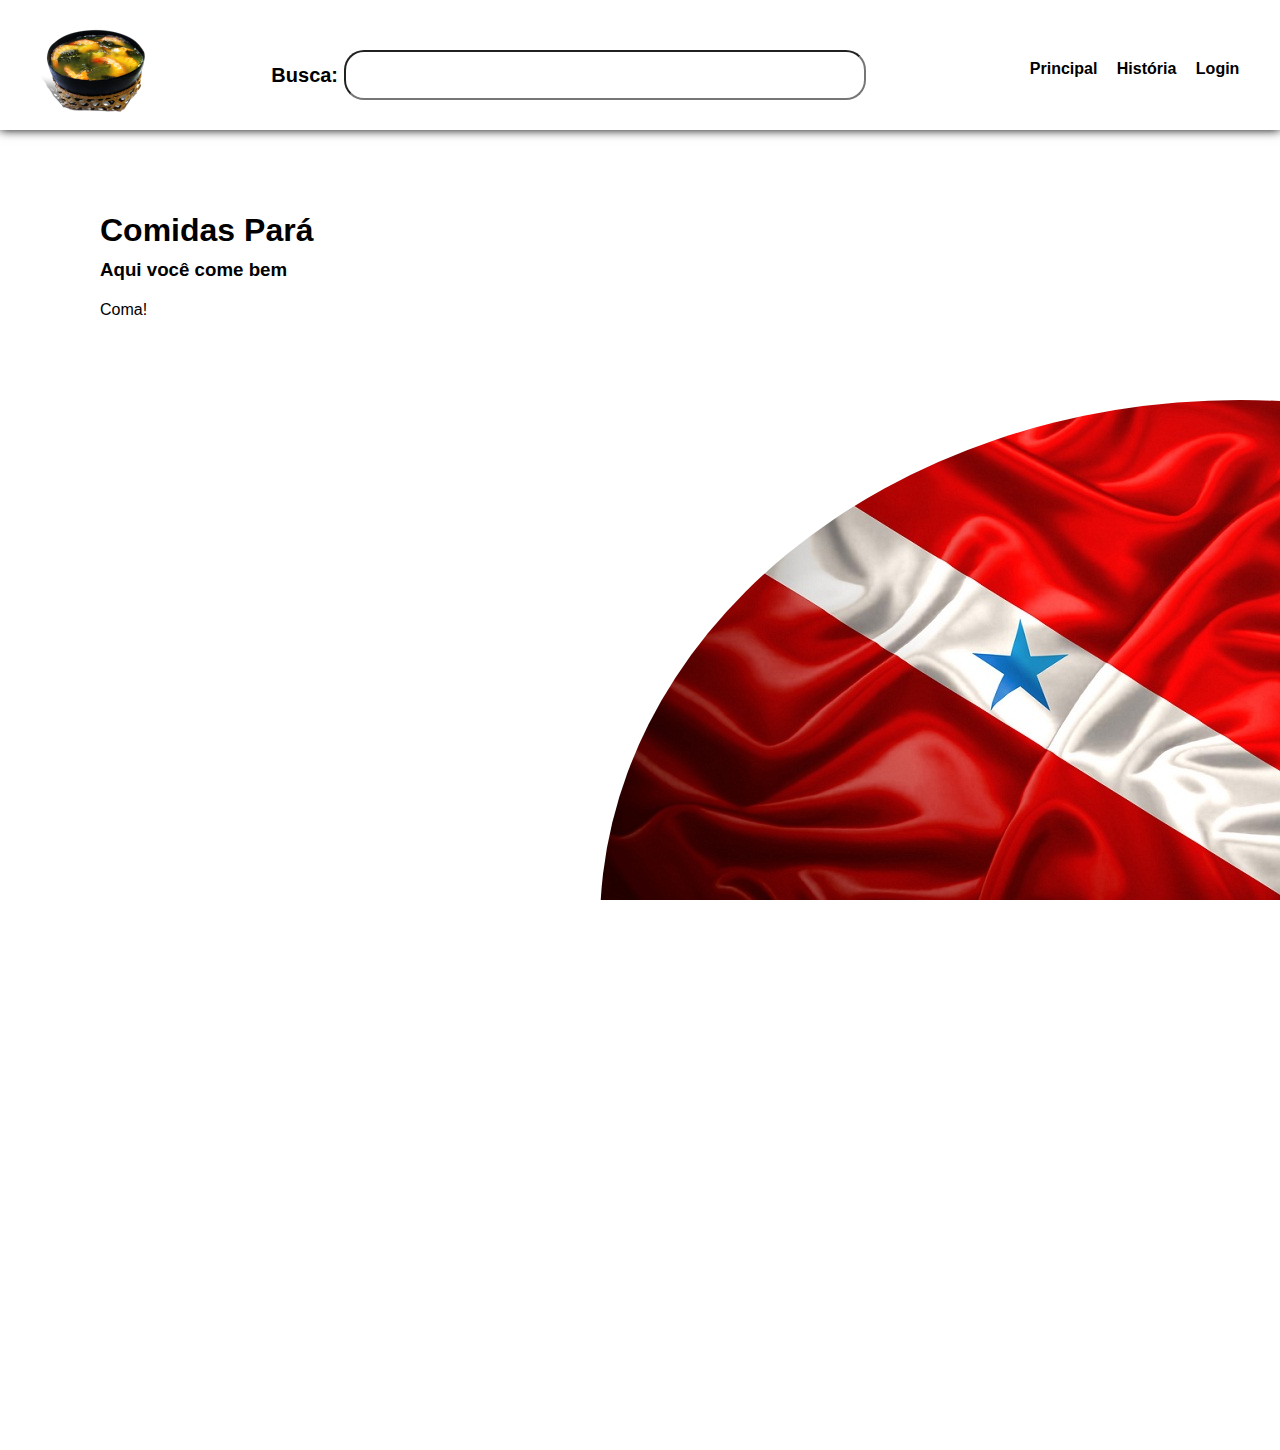
==== projeto PI/index.html @ 09a27814 "Página de apresentação" ====
<!DOCTYPE html>
<html lang="pt-br">
<head>
    <meta charset="UTF-8">
    <meta http-equiv="X-UA-Compatible" content="IE=edge">
    <meta name="viewport" content="width=device-width, initial-scale=1.0, maximun-scale=1.0">
    <title>Comidas Pará</title>
    <link rel="stylesheet" href="style.css">
</head>
<body>
    <header><!--Cabeçario-->
        <div class="central"><!--Centralizando os itens do cabeçario-->
            <div class="logo"><img src="tacaca-130.png" alt=""></div>
            <div class="busca">
                <p>Busca: <input class="inp" type="text"></p>
            </div>
            <div class="menu">
                <a href="#">Principal</a>
                <a href="#">História</a>
                <a href="#">Login</a>
                
            </div>
        </div>
    </header>
    <section class="sobre">
        <div class="extras">
        </div>
        <div class="apresentacao">
            <div class="titulo"><h1>Comidas Pará</h1></div>
            <div class="sub"><h3>Aqui você come bem</h3></div>
            <div class="texto">Coma!</div>
        </div>
    </section>
    
</body>
</html>
---- projeto PI/style.css ----
*{
    margin: 0;
    padding: 0;
    box-sizing: border-box;
    font-family: Verdana, Geneva, Tahoma, sans-serif;
}

html,body{
    height: 100%;
    overflow-y: hidden;
    overflow-x: hidden;
}

header{
    height: 130px; 
    padding: 20px 0;
    box-shadow: 0px 0px 10px black;
}

.central{
    display: flex;
    flex-wrap: wrap;
    max-width: 1280px;
    margin: 0 auto;
    padding: 0 2%;
}

.logo{
    width: 20%;
    
}

.busca{
    
    width: 50%;
    padding-top: 30px;
    font: bold 15pt Verdana;
}

.inp{
    width: 85%;
    height: 50px;
    border-radius: 20px;
    font: normal 15pt Verdana;
}

.menu{
    
    padding-top: 40px;
    width: 30%;
    text-align: right;
    
}

.menu a{
    color: black;
    text-decoration: none;
    font-weight: bold;
    margin-right: 15px;
}

section.sobre{
    position: relative;
    
    height: calc(100% - 130px);

}

.extras{
    position: absolute;
    bottom: -550px;
    right: -600px;
    width: 1280px;
    height: 1050px;
    border-radius: 50%;
    background: url("bandeira.jpg");
}

.apresentacao{
    position: absolute;
    margin: 80px 0 0 100px;
    line-height: 30pt;
    
}
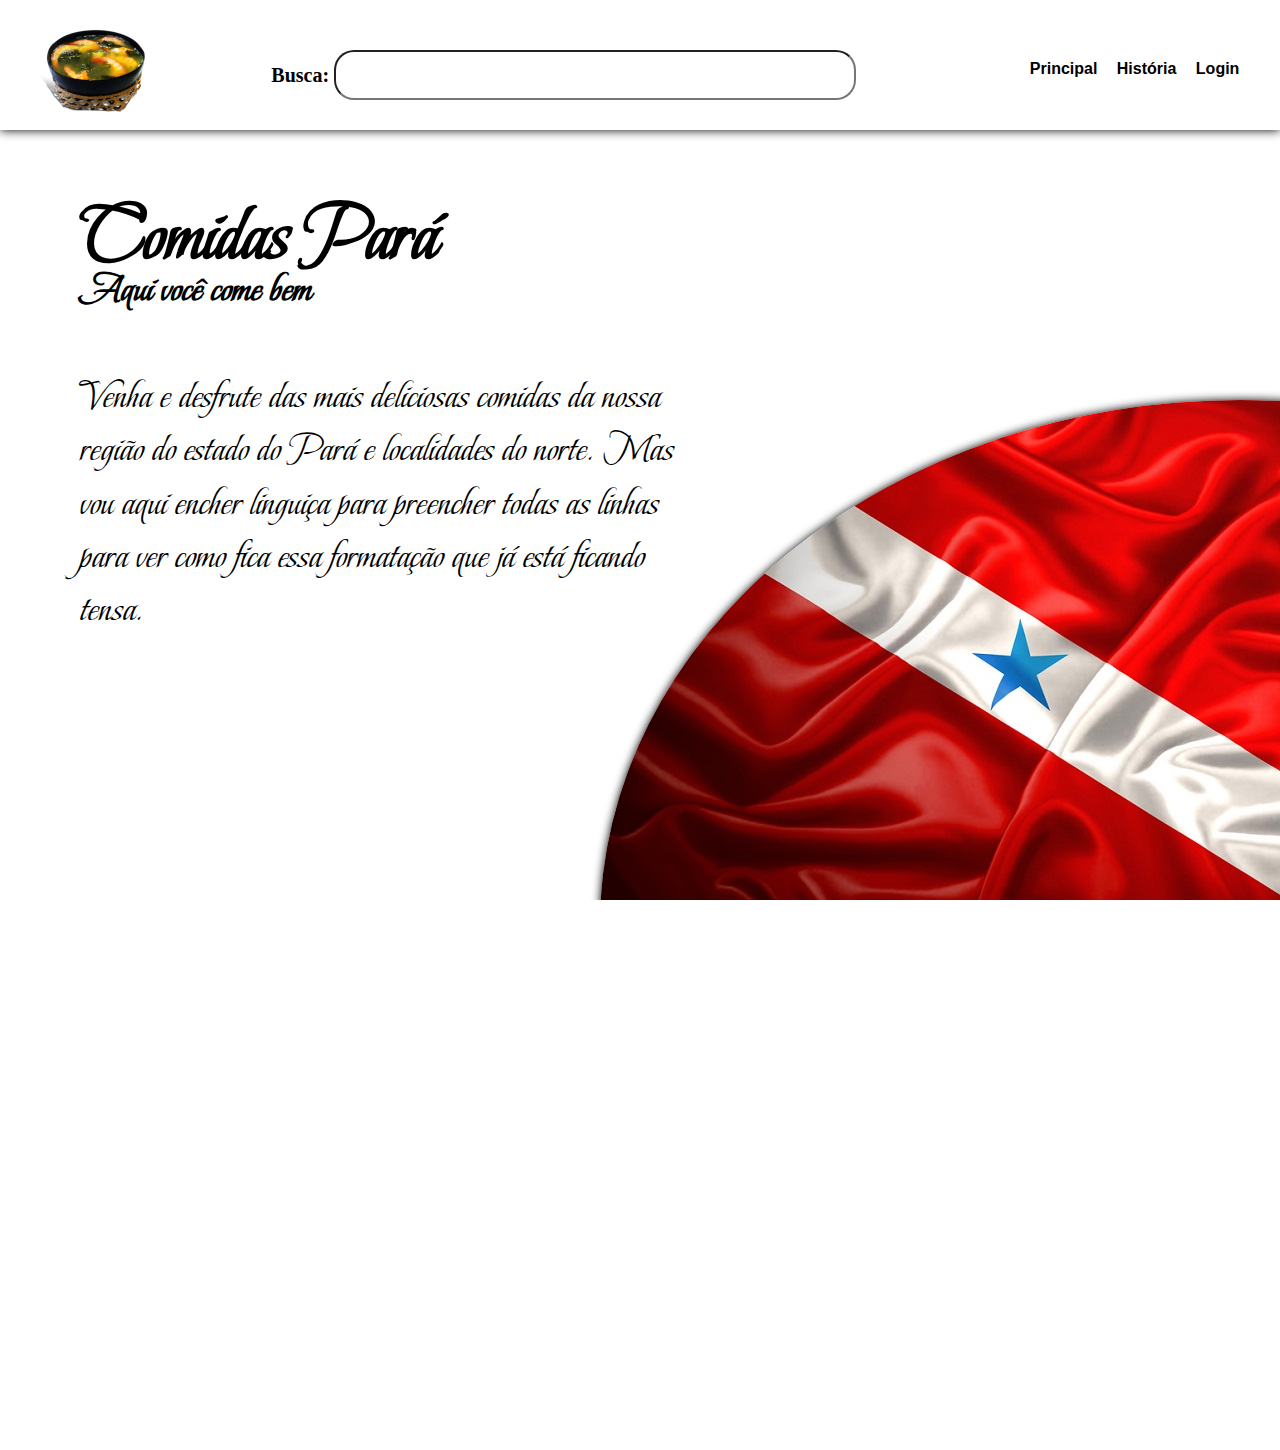
==== commit e3fbf9ac: "Texto de apresentação" ====
--- a/projeto PI/index.html
+++ b/projeto PI/index.html
@@ -6,6 +6,9 @@
     <meta name="viewport" content="width=device-width, initial-scale=1.0, maximun-scale=1.0">
     <title>Comidas Pará</title>
     <link rel="stylesheet" href="style.css">
+    <link rel="preconnect" href="https://fonts.googleapis.com">
+<link rel="preconnect" href="https://fonts.gstatic.com" crossorigin>
+<link href="https://fonts.googleapis.com/css2?family=Beau+Rivage&display=swap" rel="stylesheet">
 </head>
 <body>
     <header><!--Cabeçario-->
@@ -27,8 +30,9 @@
         </div>
         <div class="apresentacao">
             <div class="titulo"><h1>Comidas Pará</h1></div>
-            <div class="sub"><h3>Aqui você come bem</h3></div>
-            <div class="texto">Coma!</div>
+            <div class="sub"><h4>Aqui você come bem</h4></div><br>
+            <div class="texto">Venha e desfrute das mais deliciosas comidas da nossa região do estado do Pará e localidades do norte. Mas vou aqui encher linguiça para preencher todas as linhas para ver como fica essa formatação que já está ficando tensa. 
+            </div>
         </div>
     </section>
     
--- a/projeto PI/style.css
+++ b/projeto PI/style.css
@@ -2,7 +2,7 @@
     margin: 0;
     padding: 0;
     box-sizing: border-box;
-    font-family: Verdana, Geneva, Tahoma, sans-serif;
+    
 }
 
 html,body{
@@ -15,6 +15,7 @@
     height: 130px; 
     padding: 20px 0;
     box-shadow: 0px 0px 10px black;
+    font-family: Verdana, Geneva, Tahoma, sans-serif;
 }
 
 .central{
@@ -59,12 +60,18 @@
     margin-right: 15px;
 }
 
+
+
+
 section.sobre{
     position: relative;
+    height: calc(100% - 130px);
     
-    height: calc(100% - 130px);
+    
+          
+}
 
-}
+
 
 .extras{
     position: absolute;
@@ -74,11 +81,22 @@
     height: 1050px;
     border-radius: 50%;
     background: url("bandeira.jpg");
+    box-shadow: 0px 0px 10px black;
+    
 }
 
 .apresentacao{
     position: absolute;
-    margin: 80px 0 0 100px;
-    line-height: 30pt;
+    margin: 80px;
+    line-height: 40pt;
+    font-family: "Beau Rivage", Cursive;
+    font-size: 30pt;
+    max-width: 450pt;
     
-}+    
+
+    
+}
+
+
+
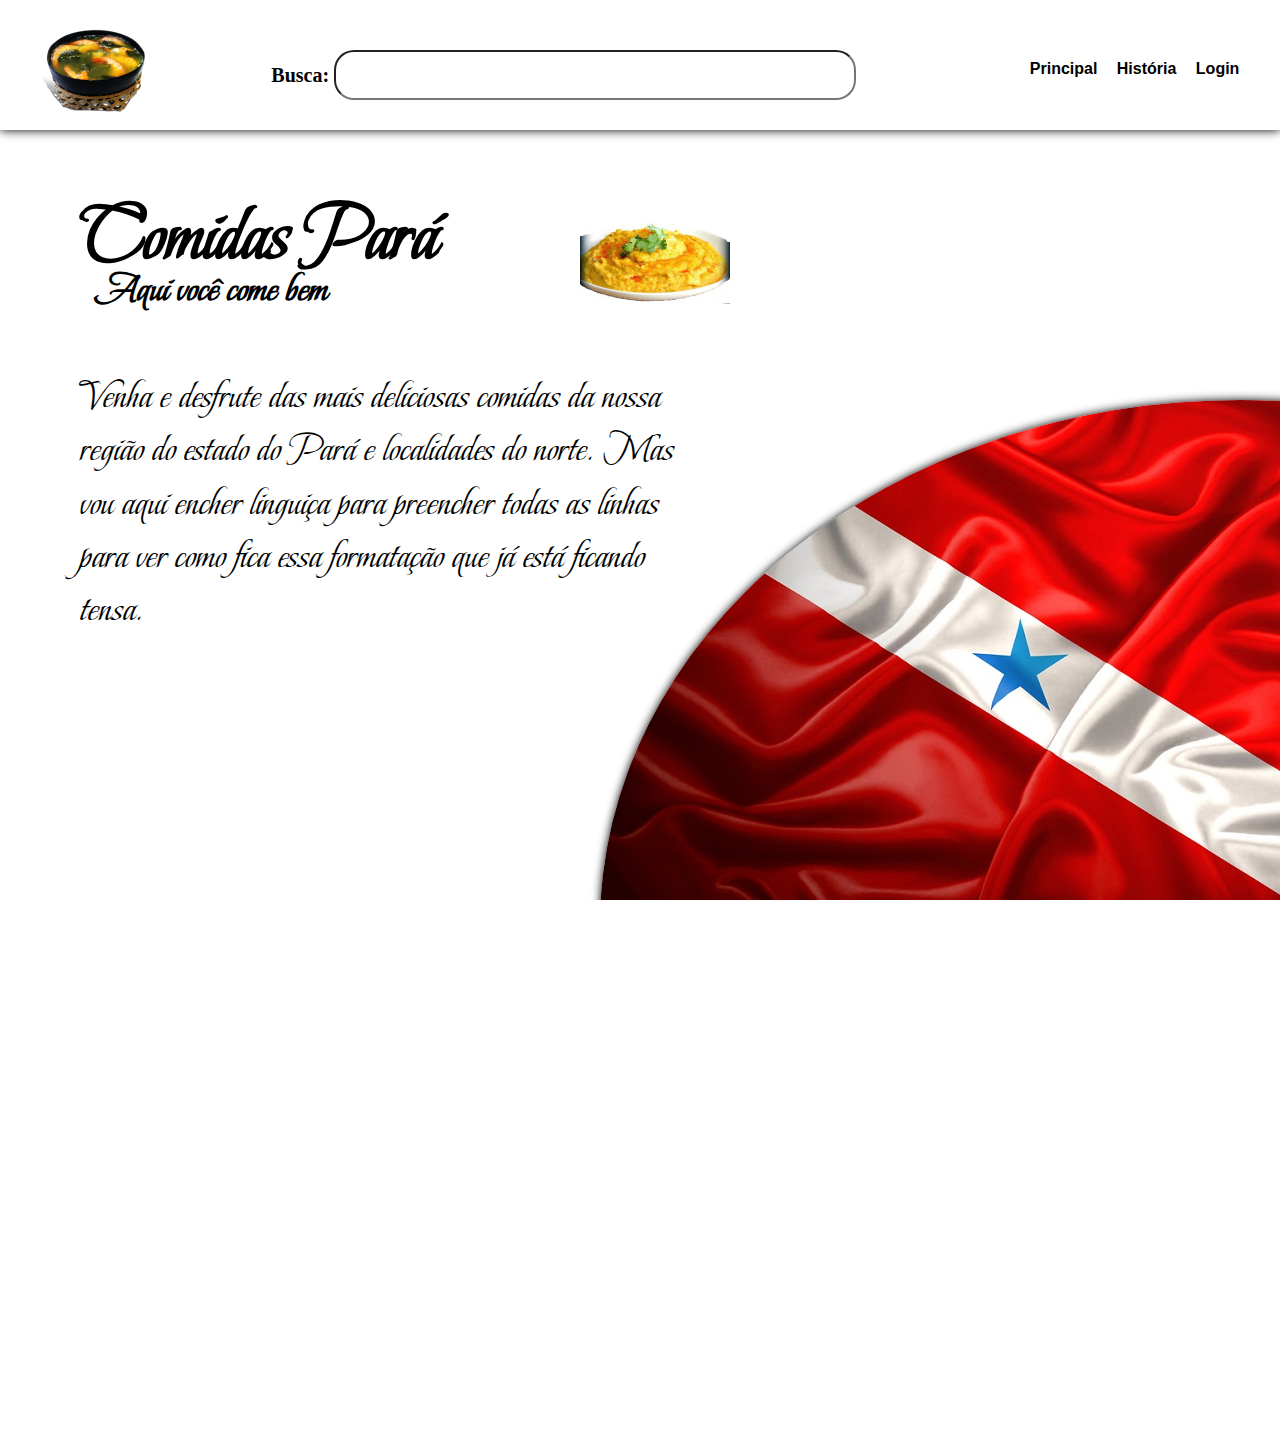
==== commit d91eb9c2: "Alterações." ====
--- a/projeto PI/index.html
+++ b/projeto PI/index.html
@@ -20,7 +20,8 @@
             <div class="menu">
                 <a href="#">Principal</a>
                 <a href="#">História</a>
-                <a href="#">Login</a>
+                <a href="">Login</a>
+                
                 
             </div>
         </div>
@@ -30,9 +31,11 @@
         </div>
         <div class="apresentacao">
             <div class="titulo"><h1>Comidas Pará</h1></div>
-            <div class="sub"><h4>Aqui você come bem</h4></div><br>
+            <div class="sub"><h4>&nbsp; Aqui você come bem</h4></div><br>
             <div class="texto">Venha e desfrute das mais deliciosas comidas da nossa região do estado do Pará e localidades do norte. Mas vou aqui encher linguiça para preencher todas as linhas para ver como fica essa formatação que já está ficando tensa. 
             </div>
+            <img class="imag1" src="vatapa-150.jpg" alt="">
+            
         </div>
     </section>
     
--- a/projeto PI/style.css
+++ b/projeto PI/style.css
@@ -98,5 +98,13 @@
     
 }
 
+.imag1{
+    position: absolute;
+    left: 500px;
+    top: 10px;
+}
 
 
+
+
+
